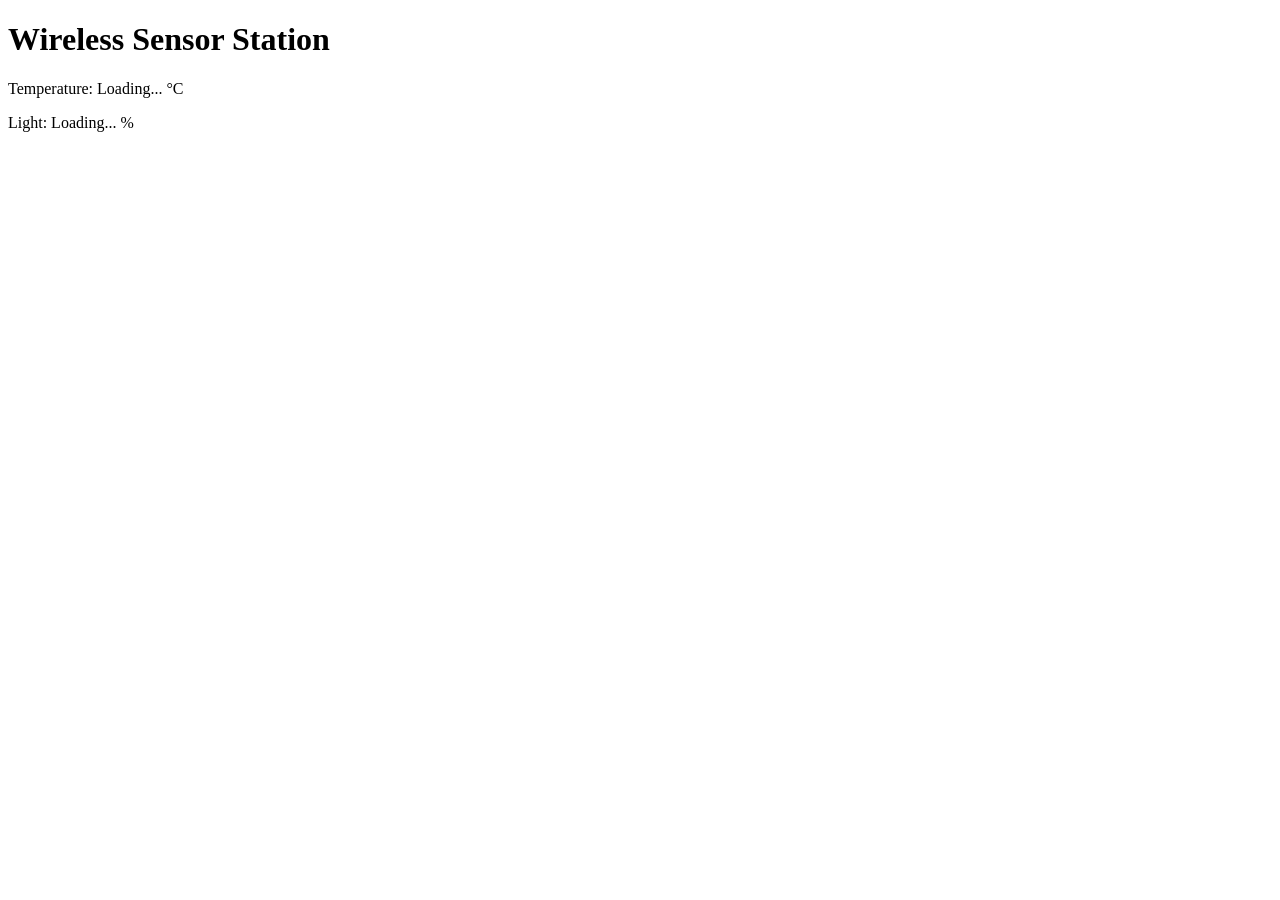
==== data/index.html @ 237ec3a2 "Fix plat and filesystem partition" ====
<!DOCTYPE html>
<html>
<head>
    <title>ESP32 Weather Station</title>
    <script defer src="app.js"></script>  <!--load js AFTER htrml is par sed-->
</head>

<body>
    <h1>Wireless Sensor Station</h1>

    <p>Temperature: <span id="temp">Loading...</span> °C</p>
    <p>Light: <span id="light">Loading...</span> %</p> 

</body>
</html>
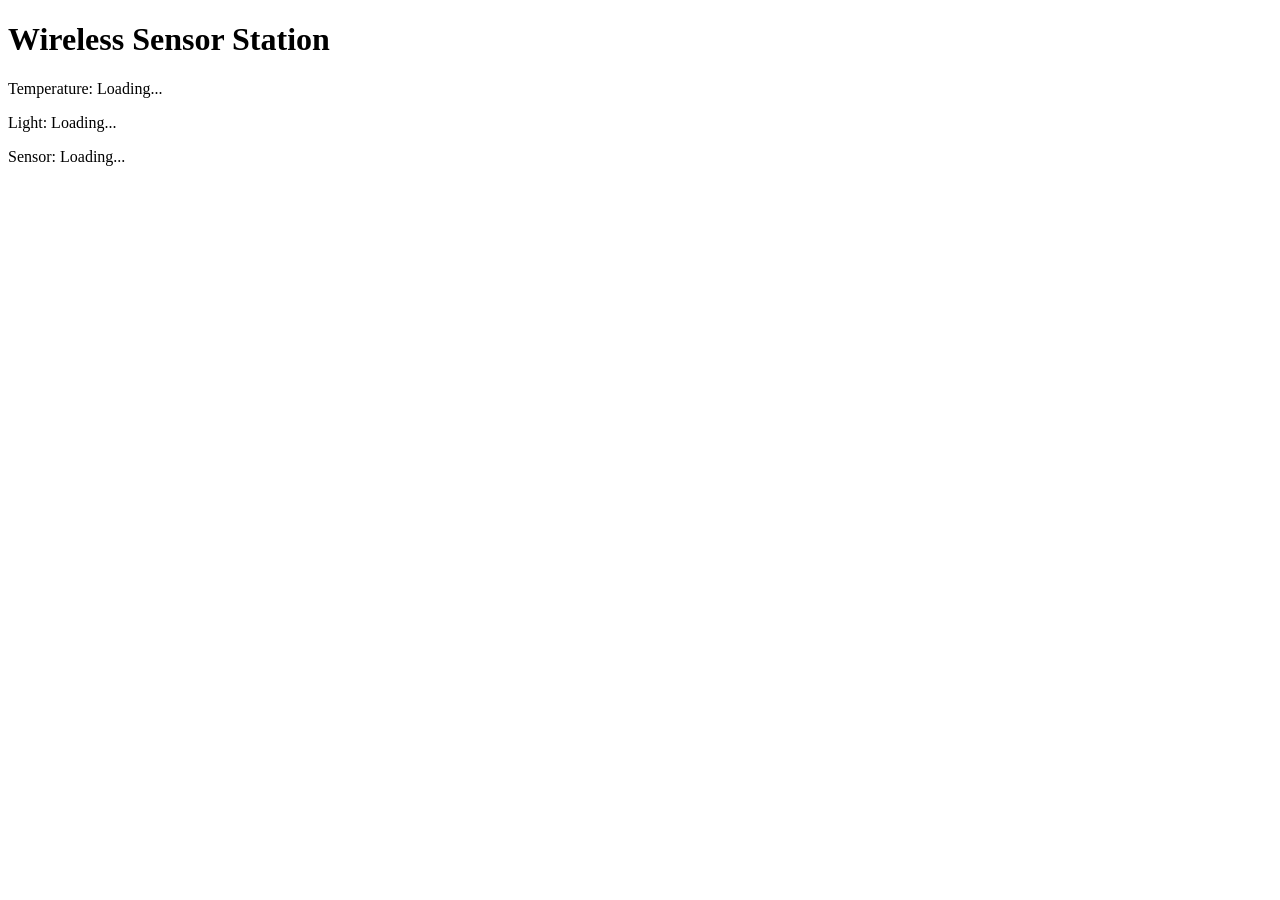
==== commit eed1fbde: "Fix app.js" ====
--- a/data/index.html
+++ b/data/index.html
@@ -2,14 +2,15 @@
 <html>
 <head>
     <title>ESP32 Weather Station</title>
-    <script defer src="app.js"></script>  <!--load js AFTER htrml is par sed-->
+    <script defer src="app.js"></script>  <!--load js AFTER htrml is parsed-->
 </head>
 
 <body>
     <h1>Wireless Sensor Station</h1>
 
-    <p>Temperature: <span id="temp">Loading...</span> °C</p>
-    <p>Light: <span id="light">Loading...</span> %</p> 
+    <p>Temperature: <span id="temp">Loading...</span> </p>
+    <p>Light: <span id="light">Loading...</span> </p> 
+    <p>Sensor: <span id ="distance">Loading...</span></p>
 
 </body>
 </html>
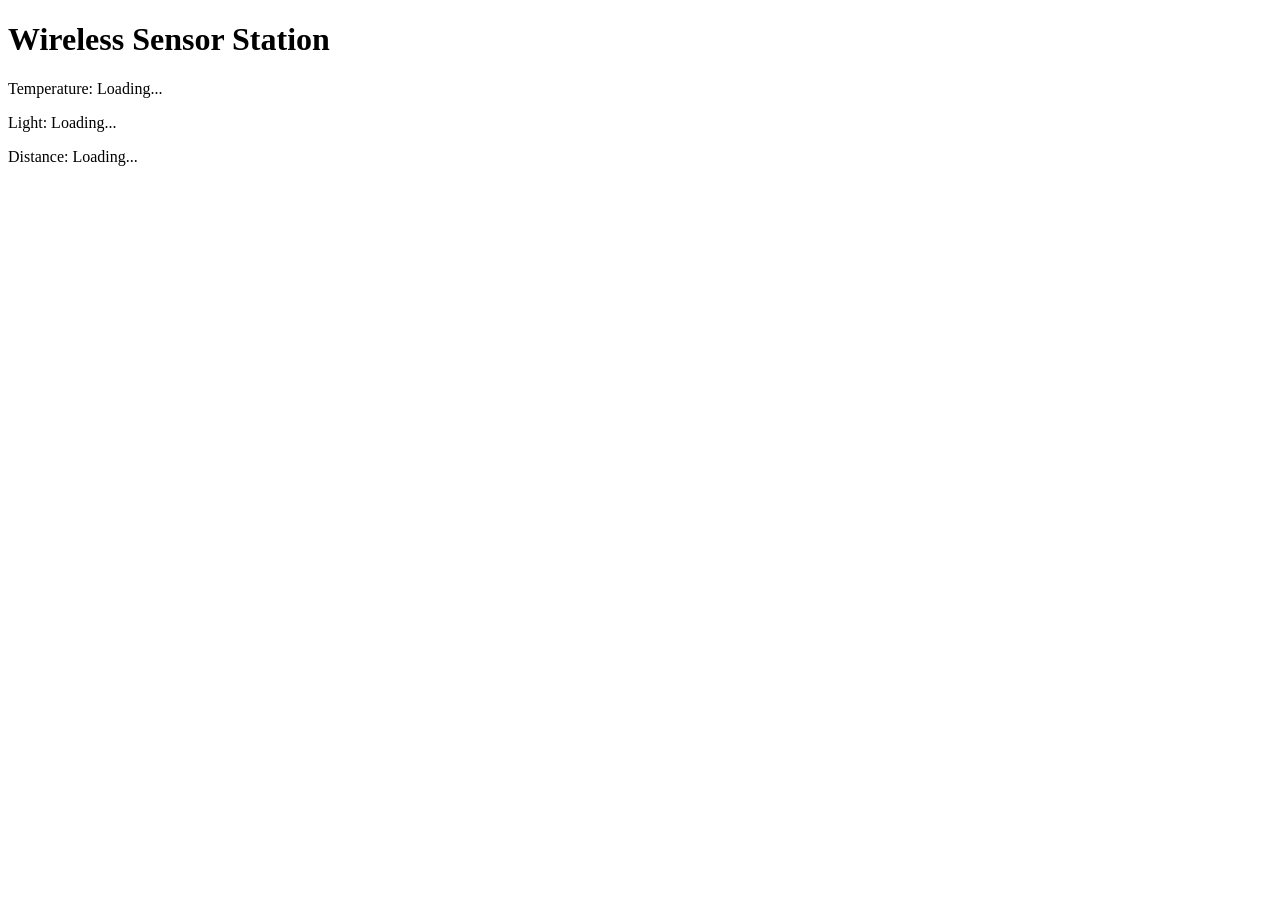
==== commit 17a1b0f1: "Fix Sensor Reading" ====
--- a/data/index.html
+++ b/data/index.html
@@ -2,7 +2,7 @@
 <html>
 <head>
     <title>ESP32 Weather Station</title>
-    <script defer src="app.js"></script>  <!--load js AFTER htrml is parsed-->
+    <script defer src="app.js"></script>  <!--request js now, but load js AFTER htrml is parsed-->
 </head>
 
 <body>
@@ -10,7 +10,7 @@
 
     <p>Temperature: <span id="temp">Loading...</span> </p>
     <p>Light: <span id="light">Loading...</span> </p> 
-    <p>Sensor: <span id ="distance">Loading...</span></p>
+    <p>Distance: <span id="distance">Loading...</span></p>
 
 </body>
 </html>
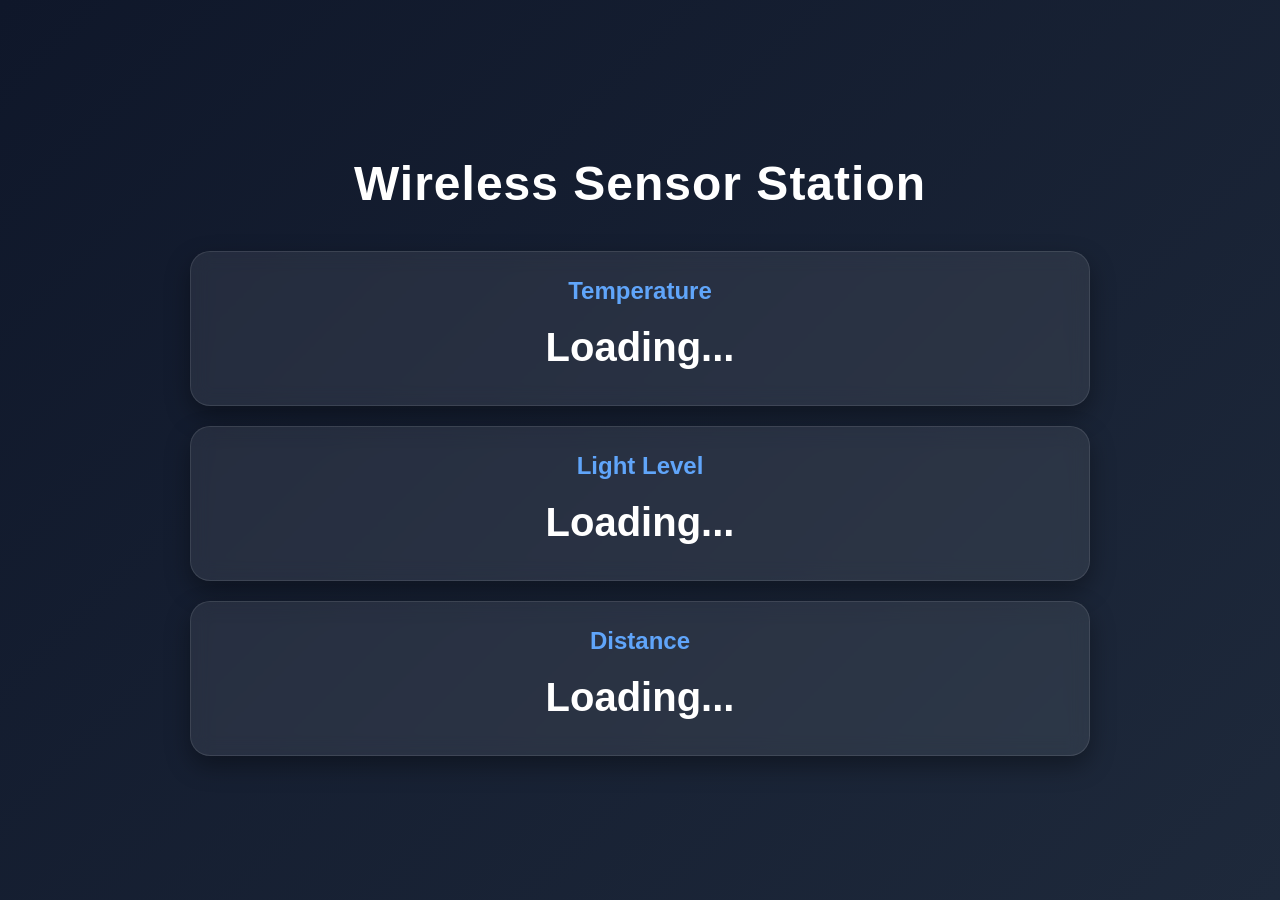
==== commit c4da0130: "Finish CSS" ====
--- a/data/index.html
+++ b/data/index.html
@@ -2,15 +2,32 @@
 <html>
 <head>
     <title>ESP32 Weather Station</title>
-    <script defer src="app.js"></script>  <!--request js now, but load js AFTER htrml is parsed-->
+    <link rel="stylesheet" href="style.css">
+    <script defer src="app.js"></script>
 </head>
 
 <body>
-    <h1>Wireless Sensor Station</h1>
 
-    <p>Temperature: <span id="temp">Loading...</span> </p>
-    <p>Light: <span id="light">Loading...</span> </p> 
-    <p>Distance: <span id="distance">Loading...</span></p>
+    <div class="container">
+
+        <h1>Wireless Sensor Station</h1>
+
+        <div class="card">
+            <h2>Temperature</h2>
+            <p id="temp">Loading...</p>
+        </div>
+
+        <div class="card">
+            <h2>Light Level</h2>
+            <p id="light">Loading...</p>
+        </div>
+
+        <div class="card">
+            <h2>Distance</h2>
+            <p id="distance">Loading...</p>
+        </div>
+
+    </div>
 
 </body>
 </html>
--- a/data/style.css
+++ b/data/style.css
@@ -0,0 +1,82 @@
+body {
+margin: 0;
+min-height: 100vh;
+
+
+    font-family: "Segoe UI", Arial, sans-serif;
+
+    background: linear-gradient(
+        135deg,
+        #0f172a,
+        #1e293b
+    );
+
+    display: flex;
+    justify-content: center;
+    align-items: center;
+
+    color: white;
+
+
+}
+
+.container {
+    width: 90%;
+    max-width: 900px;
+    text-align: center;
+}
+
+h1 {
+    font-size: 3rem;
+    margin-bottom: 40px;
+
+
+    letter-spacing: 1px;
+
+
+}
+
+.card {
+    background: rgba(255,255,255,0.08);
+
+
+    backdrop-filter: blur(10px);
+
+    border: 1px solid rgba(255,255,255,0.1);
+
+    border-radius: 20px;
+
+    padding: 25px;
+
+    margin-bottom: 20px;
+
+    box-shadow:
+        0 10px 25px rgba(0,0,0,0.35);
+
+    transition:
+        transform 0.25s ease,
+        box-shadow 0.25s ease;
+
+
+}
+
+.card:hover {
+    transform: translateY(-4px);
+
+
+    box-shadow:
+        0 15px 35px rgba(0,0,0,0.45);
+
+
+}
+
+.card h2 {
+    margin-top: 0;
+    color: #60a5fa;
+}
+
+.card p {
+    font-size: 2.5rem;
+    font-weight: bold;
+    margin: 10px 0;
+}
